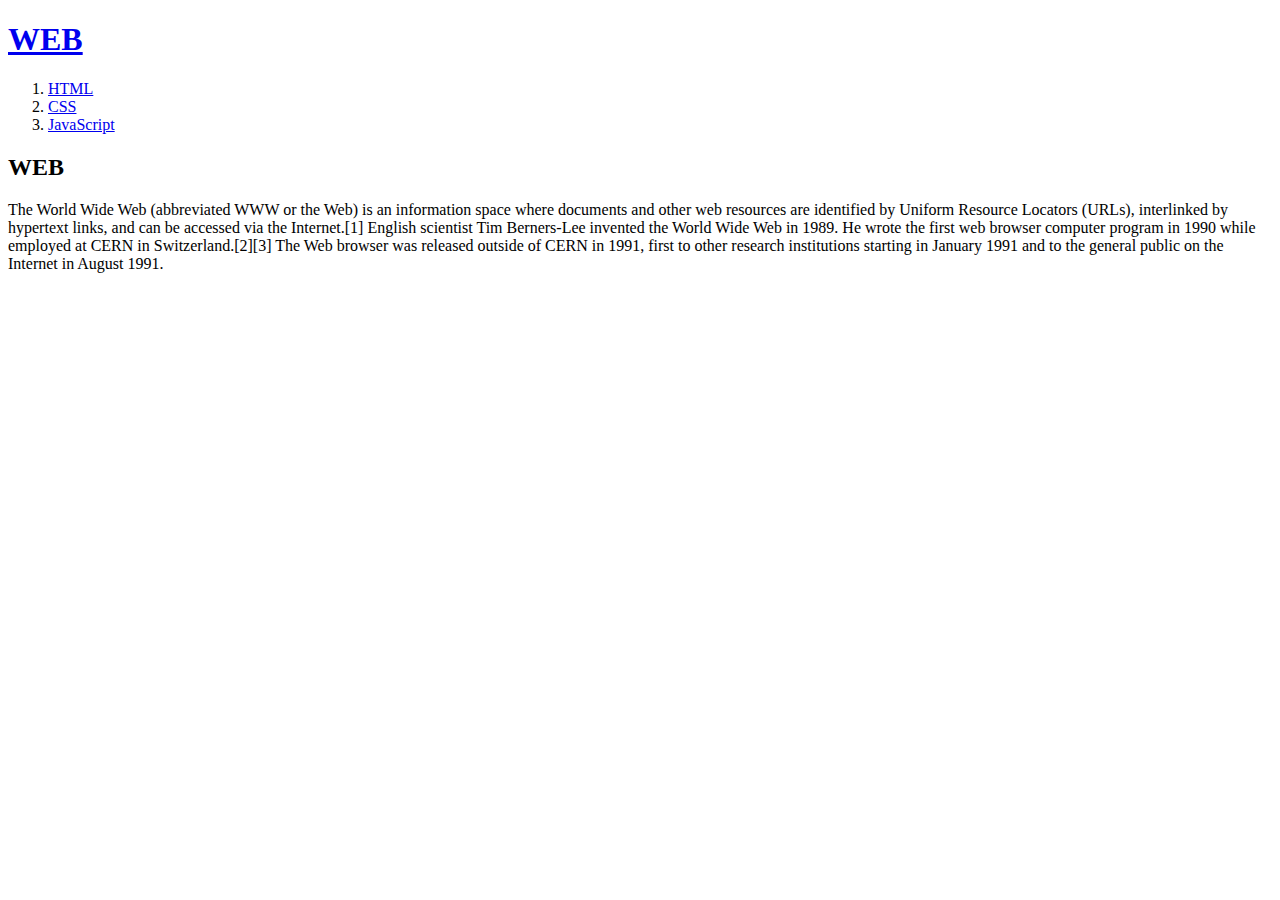
==== index.html @ 317ce023 "first version" ====
<!doctype html>
<html>
<head>
  <title>WEB1 - Welcome</title>
  <meta charset="utf-8">
</head>
<body>
  <h1><a href="index.html">WEB</a></h1>
  <ol>
    <li><a href="1.html">HTML</a></li>
    <li><a href="2.html">CSS</a></li>
    <li><a href="3.html">JavaScript</a></li>
  </ol>
  <h2>WEB</h2>
  <p>The World Wide Web (abbreviated WWW or the Web) is an information space where documents and other web resources are identified by Uniform Resource Locators (URLs), interlinked by hypertext links, and can be accessed via the Internet.[1] English scientist Tim Berners-Lee invented the World Wide Web in 1989. He wrote the first web browser computer program in 1990 while employed at CERN in Switzerland.[2][3] The Web browser was released outside of CERN in 1991, first to other research institutions starting in January 1991 and to the general public on the Internet in August 1991.
  </p>
</body>
</html>
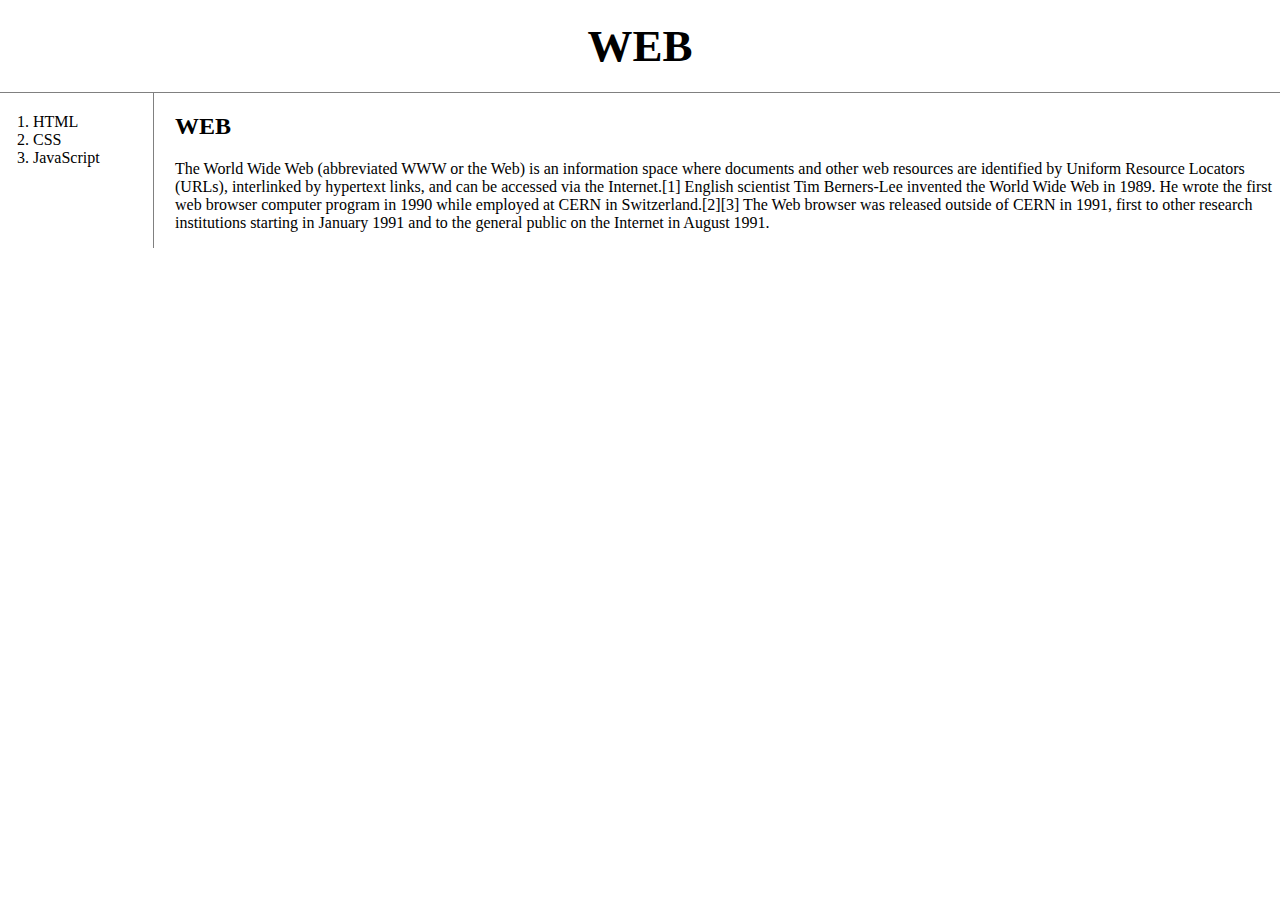
==== commit 19162f94: "css반영" ====
--- a/index.html
+++ b/index.html
@@ -3,16 +3,45 @@
 <head>
   <title>WEB1 - Welcome</title>
   <meta charset="utf-8">
+  <link rel="stylesheet" href="style.css">
 </head>
 <body>
   <h1><a href="index.html">WEB</a></h1>
-  <ol>
-    <li><a href="1.html">HTML</a></li>
-    <li><a href="2.html">CSS</a></li>
-    <li><a href="3.html">JavaScript</a></li>
-  </ol>
-  <h2>WEB</h2>
-  <p>The World Wide Web (abbreviated WWW or the Web) is an information space where documents and other web resources are identified by Uniform Resource Locators (URLs), interlinked by hypertext links, and can be accessed via the Internet.[1] English scientist Tim Berners-Lee invented the World Wide Web in 1989. He wrote the first web browser computer program in 1990 while employed at CERN in Switzerland.[2][3] The Web browser was released outside of CERN in 1991, first to other research institutions starting in January 1991 and to the general public on the Internet in August 1991.
+  <div id="grid">
+    <ol>
+      <li><a href="1.html">HTML</a></li>
+      <li><a href="2.html">CSS</a></li>
+      <li><a href="3.html">JavaScript</a></li>
+    </ol>
+    <div id="article">
+      <h2>WEB</h2>
+      <p>The World Wide Web (abbreviated WWW or the Web) is an information space where documents and other web resources are identified by Uniform Resource Locators (URLs), interlinked by hypertext links, and can be accessed via the Internet.[1] English scientist Tim Berners-Lee invented the World Wide Web in 1989. He wrote the first web browser computer program in 1990 while employed at CERN in Switzerland.[2][3] The Web browser was released outside of CERN in 1991, first to other research institutions starting in January 1991 and to the general public on the Internet in August 1991.
+      </p>
+    </div>
+  </div>
+  <p>
+
+    <div id="disqus_thread"></div>
+       <script>
+
+       /**
+       *  RECOMMENDED CONFIGURATION VARIABLES: EDIT AND UNCOMMENT THE SECTION BELOW TO INSERT DYNAMIC VALUES FROM YOUR PLATFORM OR CMS.
+       *  LEARN WHY DEFINING THESE VARIABLES IS IMPORTANT: https://disqus.com/admin/universalcode/#configuration-variables*/
+       /*
+       var disqus_config = function () {
+       this.page.url = PAGE_URL;  // Replace PAGE_URL with your page's canonical URL variable
+       this.page.identifier = PAGE_IDENTIFIER; // Replace PAGE_IDENTIFIER with your page's unique identifier variable
+       };
+       */
+       (function() { // DON'T EDIT BELOW THIS LINE
+       var d = document, s = d.createElement('script');
+       s.src = 'https://web1-kaaz6rx3so.disqus.com/embed.js';
+       s.setAttribute('data-timestamp', +new Date());
+       (d.head || d.body).appendChild(s);
+       })();
+       </script>
+       <noscript>Please enable JavaScript to view the <a href="https://disqus.com/?ref_noscript">comments powered by Disqus.</a></noscript>
+
   </p>
 </body>
 </html>
--- a/style.css
+++ b/style.css
@@ -0,0 +1,44 @@
+body{
+  margin: 0;
+  }
+a {
+  color: black;
+  text-decoration: none;
+  }
+#active {
+  color: red;
+  }
+h1 {
+  font-size: 45px;
+  text-align: center;
+  border-bottom: 1px solid gray;
+  margin: 0;
+  padding: 20px;
+  }
+ol {
+  border-right: 1px solid gray;
+  width: 100px;
+  margin: 0;
+  padding: 20px;
+  }
+#grid{
+  display: grid;
+  grid-template-columns: 150px 1fr;
+  }
+#grid #article{
+  padding-left: 25px;
+  }
+#grid ol{
+  padding-left: 33px;
+}
+@media(max-width: 800px){
+  #grid{
+    display: block;
+  }
+  ol {
+    border-right: none;
+  }
+  h1 {
+    border-bottom: none;
+  }
+}
